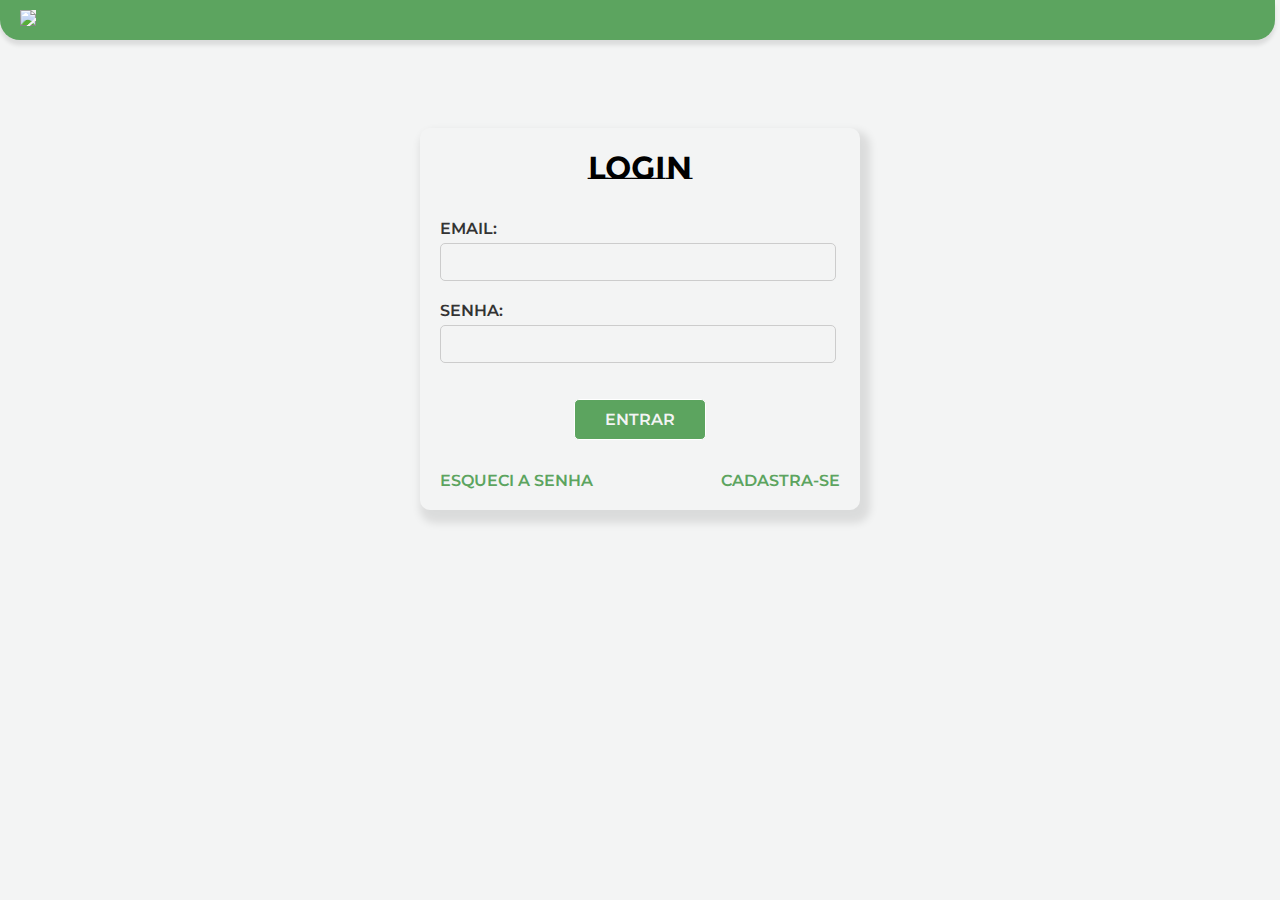
==== index.html @ 9c983e18 "Primeiro Commit" ====
<!DOCTYPE html>
<html lang="pt-br">
<head>
    <meta charset="UTF-8">
    <meta name="viewport" content="width=device-width, initial-scale=1.0">
    <link rel="preconnect" href="https://fonts.googleapis.com">
    <link rel="preconnect" href="https://fonts.gstatic.com" crossorigin>
    <link href="https://fonts.googleapis.com/css2?family=Montserrat+Subrayada:wght@400;700&family=Roboto:wght@100;300;400;500;700&display=swap" rel="stylesheet">
    <link rel="preconnect" href="https://fonts.googleapis.com">
    <link rel="preconnect" href="https://fonts.gstatic.com" crossorigin>
    <link href="https://fonts.googleapis.com/css2?family=Montserrat+Subrayada:wght@400;700&family=Montserrat:ital,wght@0,100..900;1,100..900&family=Roboto:wght@100;300;400;500;700&display=swap" rel="stylesheet">
    <link rel="stylesheet" href="style.css">
    <title> Entrar/Cadastrar-se </title>
</head>
<body>
    <div class="top"> 
        <img src="/SIAAC/assets/siaac_logo.png" width="30px"> 
    </div>
    
    <div class="container__form">
        <h1> LOGIN </h2>
        <form action="submit.php" method="post">
            <div class="form__group">
                <label for="email">EMAIL: </label>
                <input type="text" id="email" name="email" required>
            </div>

            <div class="form__group">
                <label for="senha">SENHA: </label>
                <input type="password" id="senha" name="senha" required>
            </div>
            
            <div class="container__btn"> 
                <a href="/SIAAC/usuario/usuario.html" class="btn"> ENTRAR </a>
            </div>

            <div class="links">
                <a href="/SIAAC/esqueci_senha/esc_senha.html"> ESQUECI A SENHA </a>
                <a href="/SIAAC/cad_escola/cad_escola.html"> CADASTRA-SE </a>
            </div>
        </form>
    </div>

</body>
</html>
---- style.css ----
:root {
    --color_background: #F3F4F4;
    --color_primary: #5CA45F;
    --color_down: #327033;
    --color_text_black: #333;
    --color_text_white: #fff;
    --text_cabaçalho: "Montserrat Subrayada", sans-serif;
}

* {
    margin: 0;
    padding: 0;
    background-color: var(--color_background);
    font-family: Arial, sans-serif;
    text-decoration: none;
    font-family: "Montserrat", sans-serif;
    font-weight: 600;
}

/* Formulário */
.top {
    background-color: var(--color_primary);
    padding: 1.8rem;
    width: 96.5%;
    padding: 10px 20px;
    box-shadow: 0 5px 4px rgba(0, 0, 0, 0.1);
    position: fixed;
    top: 0;
    left: 0;
    z-index: 100;
    border-bottom-left-radius: 20px;
    border-bottom-right-radius: 20px;
}

.container__form {
    width: 25rem;
    margin: 50px auto;
    margin-top: 8rem;
    background-color: var(--color_background);
    padding: 20px;
    border-radius: 10px;
    box-shadow: 5px 8px 8px 5px rgba(0,0,0,0.1);
}

.container__form h1 {
    text-align: center;
    color: var(--color_text);
    margin-bottom: 2rem;
    font-family: var(--text_cabaçalho);
}

.container__form .form__group {
    margin-bottom: 20px;
}

.container__form label {
    display: block;
    margin-bottom: 5px;
    color: var(--color_text_black);
}

input[type="text"],
input[type="password"] {
    width: 99%;
    padding: 10px;
    border: 1px solid #ccc;
    border-radius: 5px;
    box-sizing: border-box;
    font-weight: 400px;
}

.container__form .container__btn {
    display: flex;
    justify-content: center;
}

.container__form .btn {
    padding: 10px 30px;
    background-color: var(--color_primary);
    border: 1px solid var(--color_text_white);
    color: var(--color_background);
    border-radius: 5px;
    cursor: pointer;
    transition: backgound-color 0.3s;
    margin-top: 1rem;
}

.container__form .btn:hover {
    background-color: var(--color_down);
}

.container__form .links {
    display: flex;
    justify-content: space-between;
    margin-top: 1rem;
}

.container__form .links a {
    color: var(--color_primary);
    margin-top: 15px;
}

.container__form .links a:hover {
    border-bottom: 1px solid var(--color_primary);
}
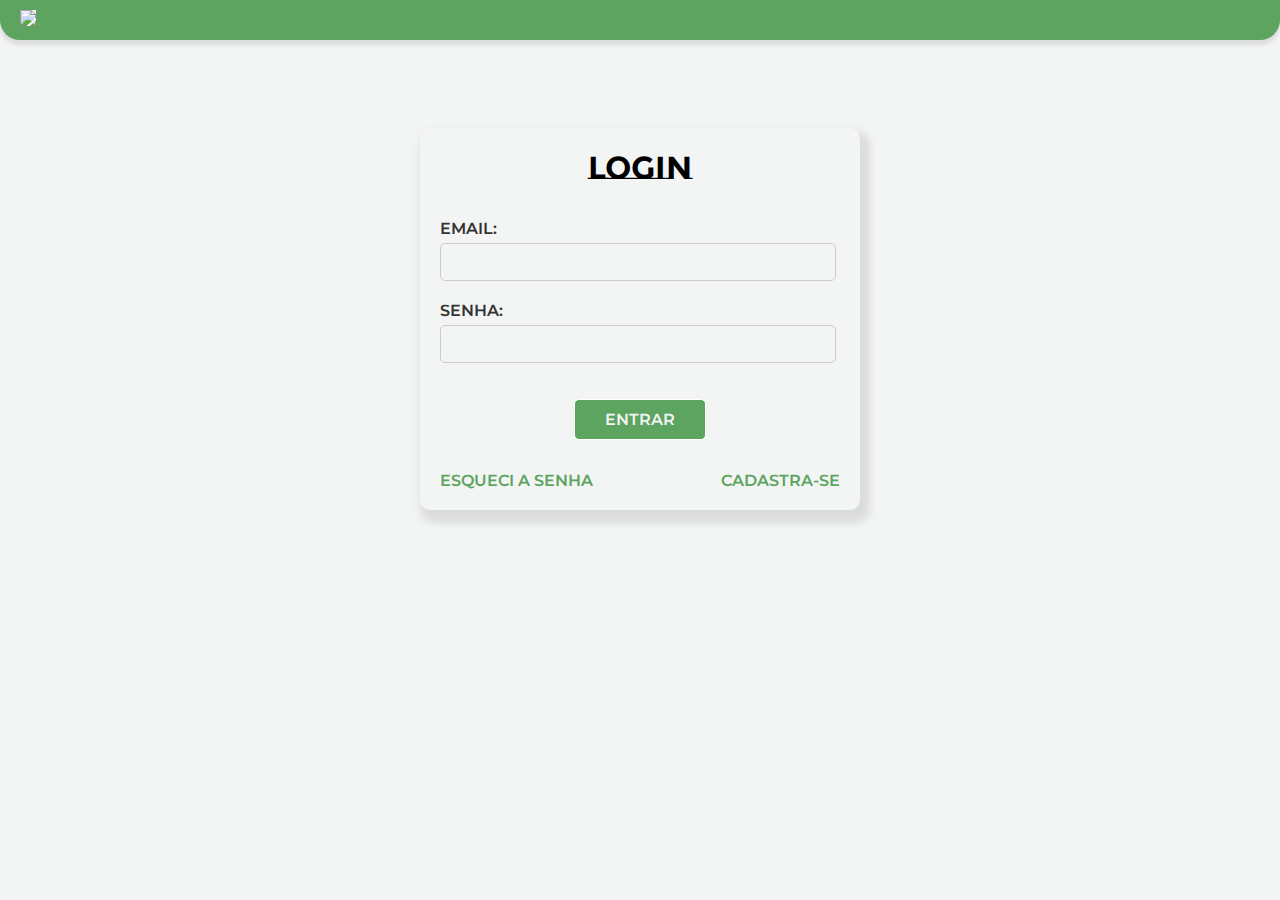
==== commit 2d8299e1: "modifição" ====
--- a/style.css
+++ b/style.css
@@ -21,15 +21,14 @@
 .top {
     background-color: var(--color_primary);
     padding: 1.8rem;
-    width: 96.5%;
     padding: 10px 20px;
     box-shadow: 0 5px 4px rgba(0, 0, 0, 0.1);
     position: fixed;
     top: 0;
     left: 0;
+    right: 0;
     z-index: 100;
-    border-bottom-left-radius: 20px;
-    border-bottom-right-radius: 20px;
+    border-radius: 0px 0px 20px 20px;
 }
 
 .container__form {
